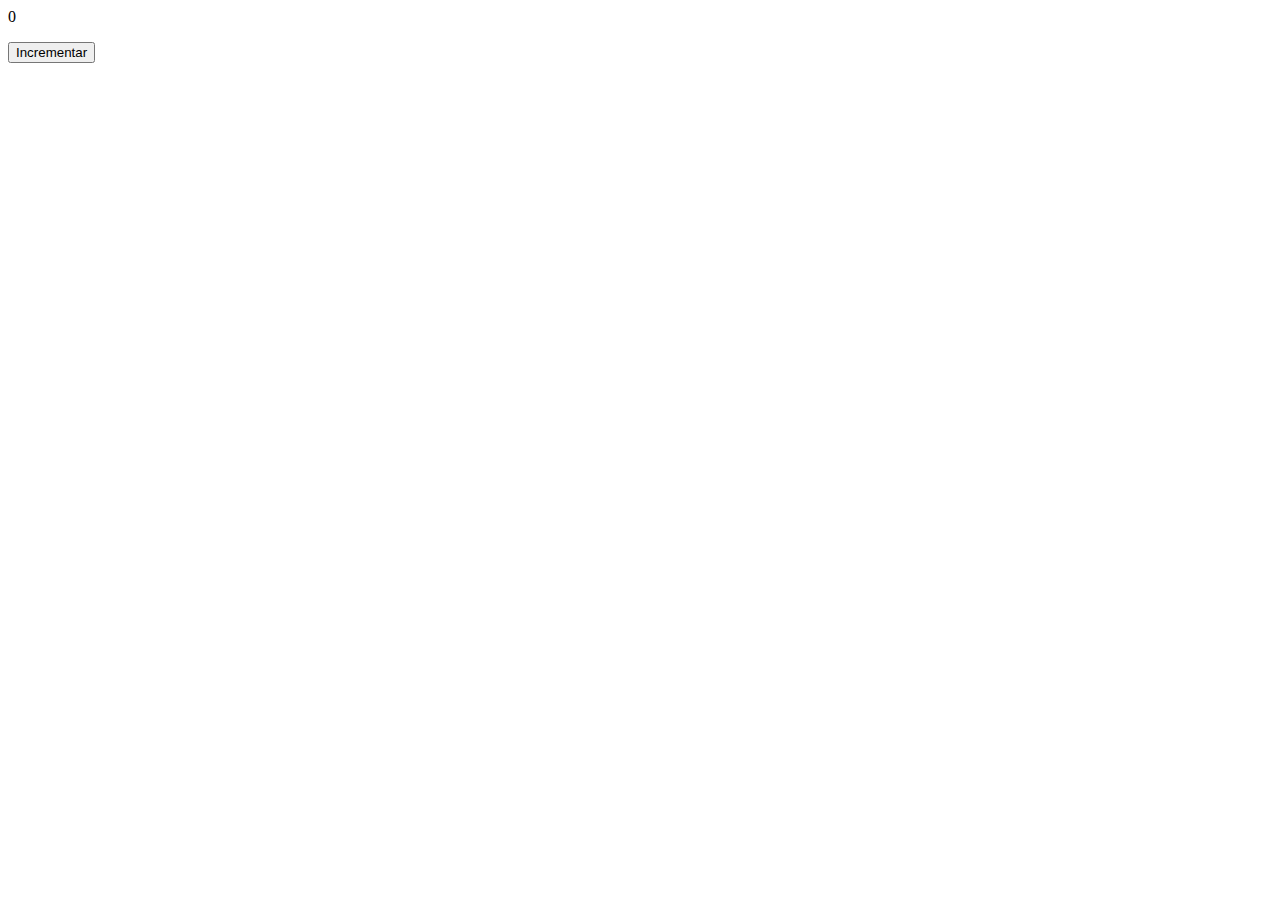
==== js/app/aaaExerc/index.html @ 789d34e5 "Exercicio Contador" ====
<html>
    <head></head>
    <body>
        <p id="p1">0</p>
        <button onclick="contadorController.incrementa()">Incrementar</button>
        <script src="ContadorController.js"></script>
        <script>
            let contadorController = new ContadorController();
        </script>
    </body>
</html>
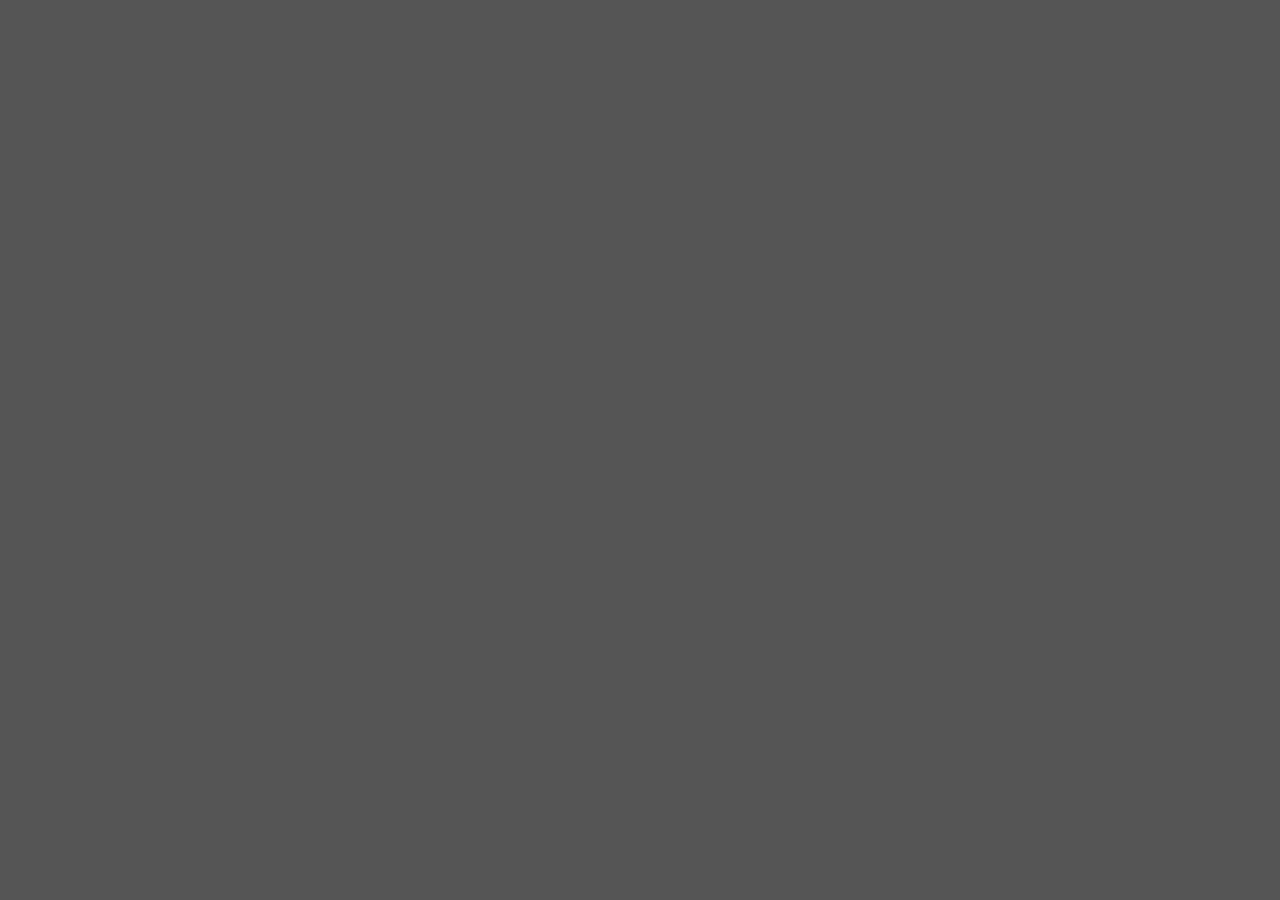
==== commit 18ca38e1: "Exercicio Instanciando Datas" ====
--- a/js/app/aaaExerc/index.html
+++ b/js/app/aaaExerc/index.html
@@ -1,11 +1,17 @@
 <html>
     <head></head>
-    <body>
-        <p id="p1">0</p>
-        <button onclick="contadorController.incrementa()">Incrementar</button>
-        <script src="ContadorController.js"></script>
-        <script>
-            let contadorController = new ContadorController();
-        </script>
+    <body style="background-color:#555;">
+        <!-- REFERENCIA = ContadorController.js
+            <p id="p1">0</p>
+                <button onclick="contadorController.incrementa()">Incrementar</button>
+            <script src="ContadorController.js"></script>
+            <script>
+                let contadorController = new ContadorController();
+            </script>
+        -->
+        <script src="instanciadoDatas.js"></script>
+
+
     </body>
+    
 </html>